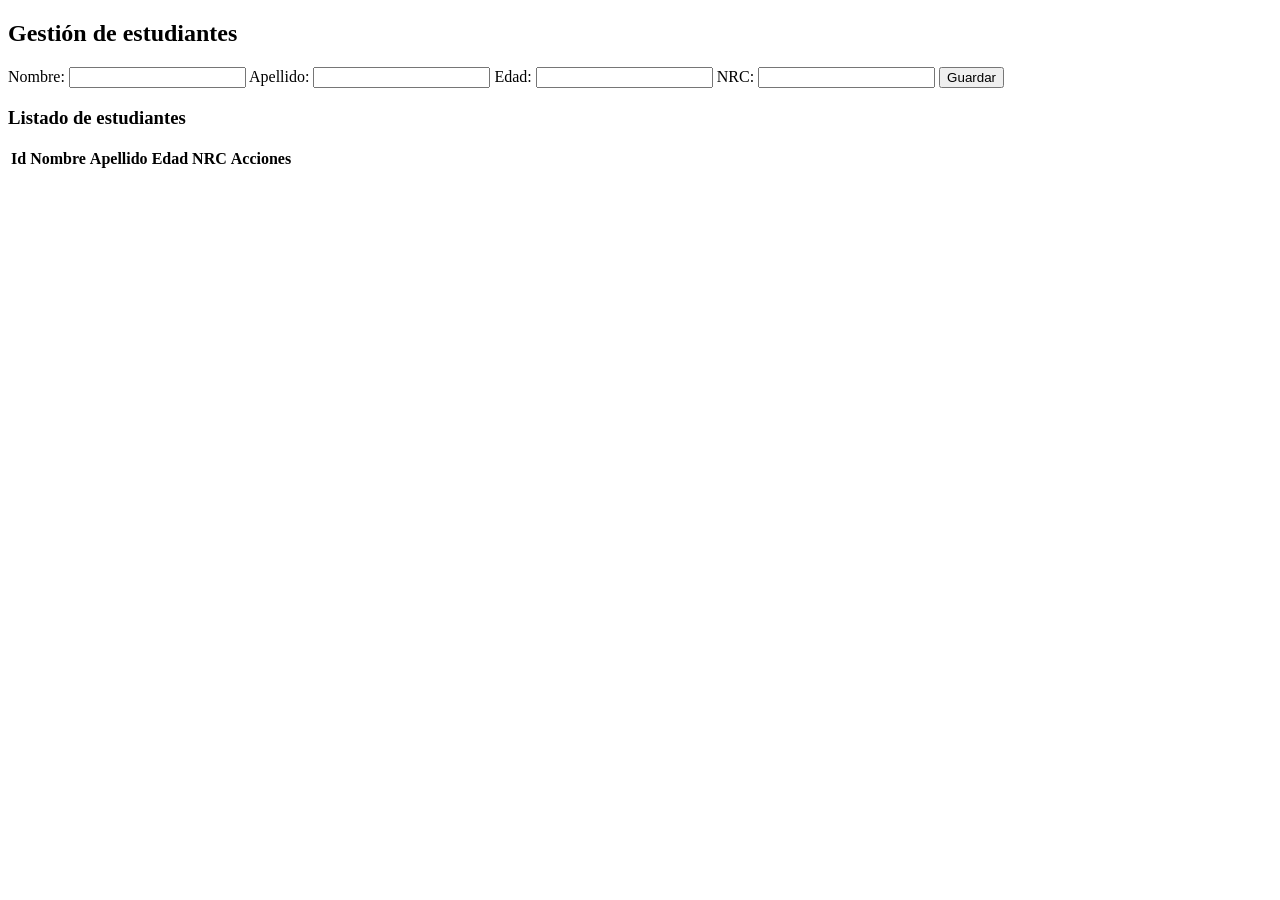
==== Parcial I/Semana 6/crud.html @ 7eb3964f "semana 6" ====
<!DOCTYPE html>
<html lang="en">

<head>
    <meta charset="UTF-8">
    <meta name="viewport" content="width=device-width, initial-scale=1.0">
    <title>Crud de estudiantes</title>
</head>

<body>
    <h2>Gestión de estudiantes</h2>
    <form id="frmEstudiantes">
        <label for="nombre">Nombre:</label>
        <input type="text" name="nombre" id="nombre">
        <label for="apellido">Apellido:</label>
        <input type="text" name="apellido" id="apellido">
        <label for="edad">Edad:</label>
        <input type="number" name="edad" id="number">
        <label for="nrc">NRC:</label>
        <input type="text" name="nrc" id="nrc">
        <button type="submit" id="btnGuardar">Guardar</button>
    </form>
    <h3>Listado de estudiantes</h3>
    <table>
        <thead>
            <tr>
                <th>Id</th>
                <th>Nombre</th>
                <th>Apellido</th>
                <th>Edad</th>
                <th>NRC</th>
                <th>Acciones</th>
            </tr>
        </thead>
        <tbody id="tableEstudiantes">

        </tbody>
    </table>

    <script src="crud.js"></script>
</body>

</html>
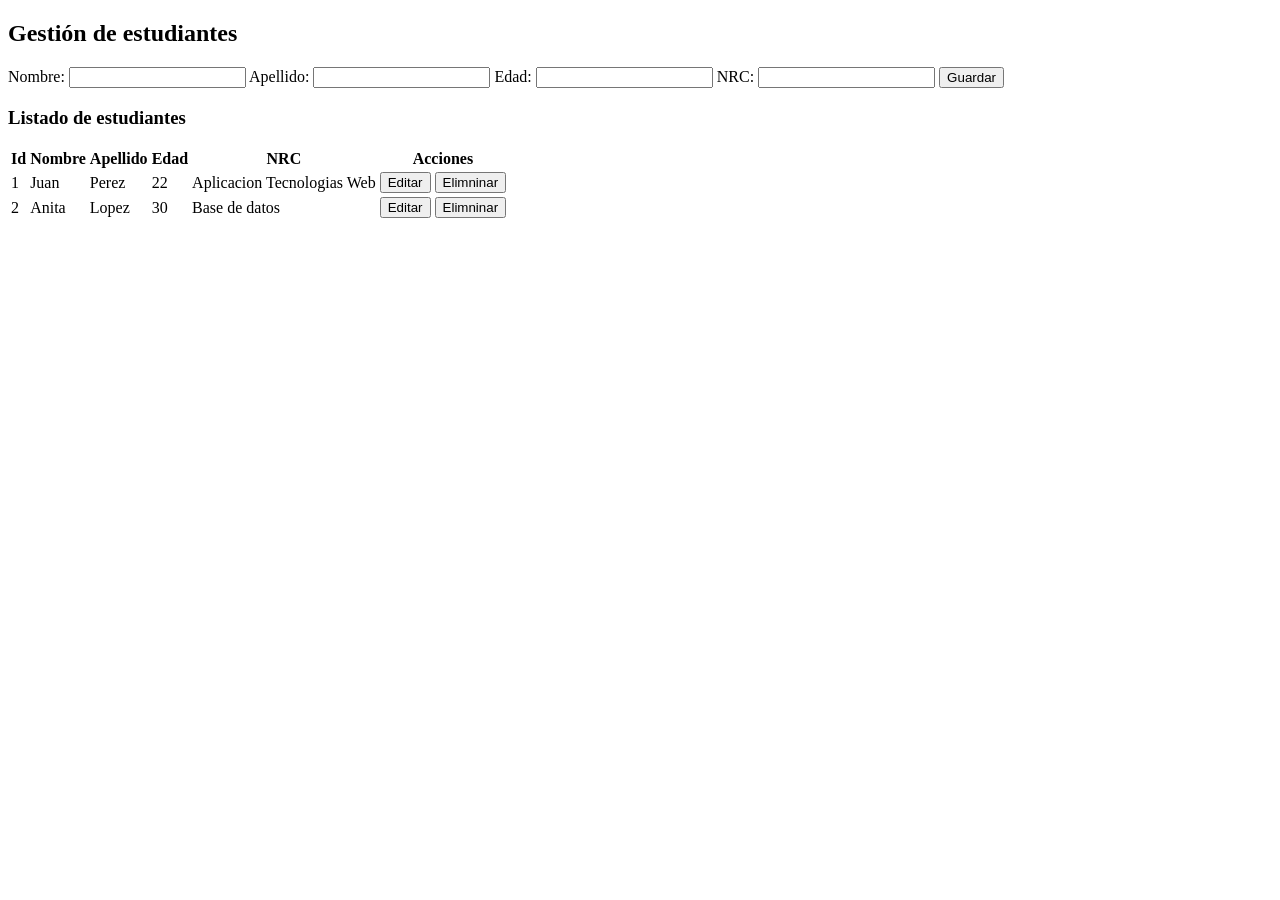
==== commit 007a5c7b: "semana 7" ====
--- a/Parcial I/Semana 6/crud.html
+++ b/Parcial I/Semana 6/crud.html
@@ -15,7 +15,7 @@
         <label for="apellido">Apellido:</label>
         <input type="text" name="apellido" id="apellido">
         <label for="edad">Edad:</label>
-        <input type="number" name="edad" id="number">
+        <input type="number" name="edad" id="edad">
         <label for="nrc">NRC:</label>
         <input type="text" name="nrc" id="nrc">
         <button type="submit" id="btnGuardar">Guardar</button>
@@ -33,7 +33,7 @@
             </tr>
         </thead>
         <tbody id="tableEstudiantes">
-
+        
         </tbody>
     </table>
 
